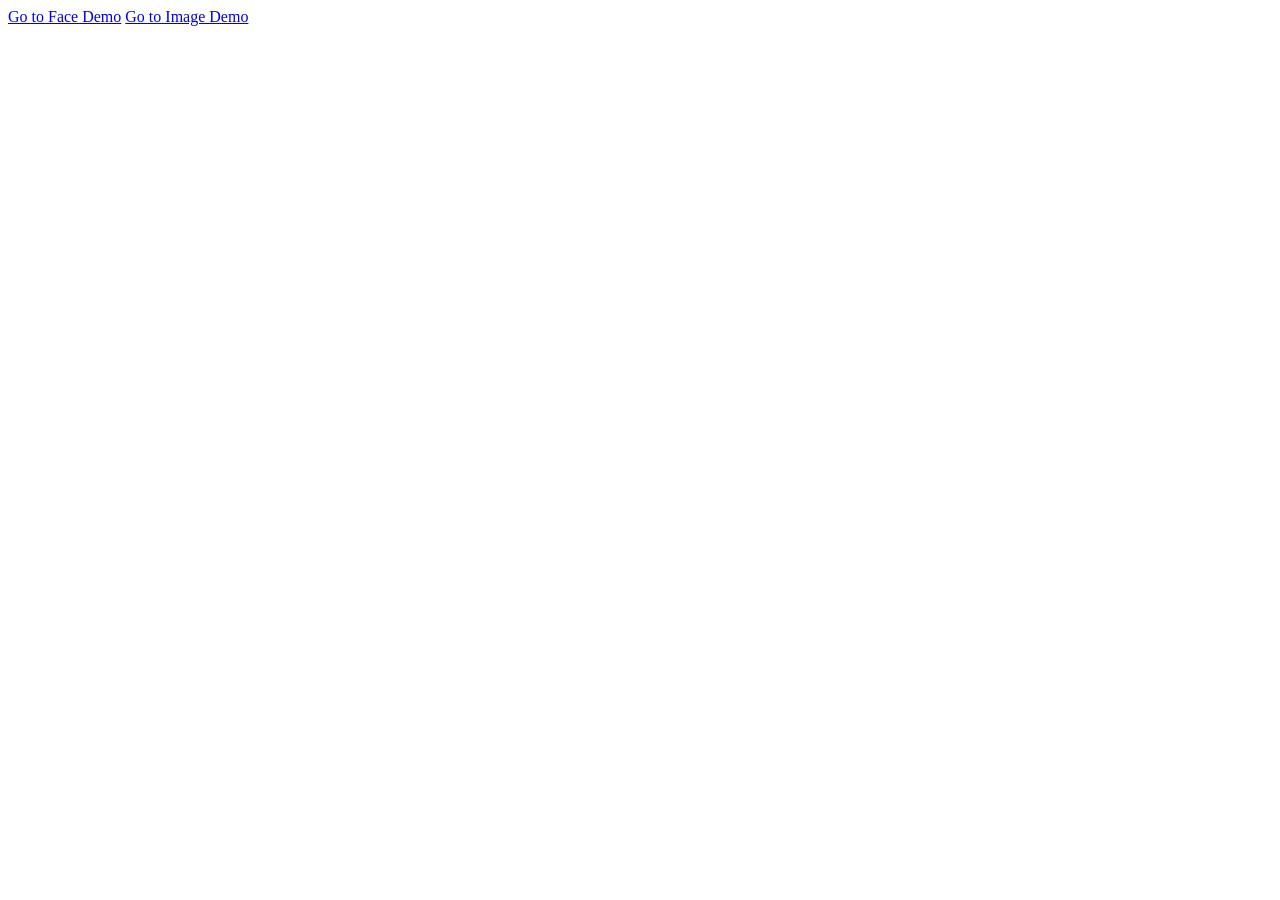
==== index.html @ ed287909 "Face tracking model" ====
<!DOCTYPE html>
<html lang="en">

<head>
    <meta charset="UTF-8">
    <meta name="viewport" content="width=device-width, initial-scale=1.0">
    <title>Document</title>
</head>

<body>
    <a href="./face.html">Go to Face Demo</a>
    <a href="./image.html">Go to Image Demo</a>
</body>

</html>
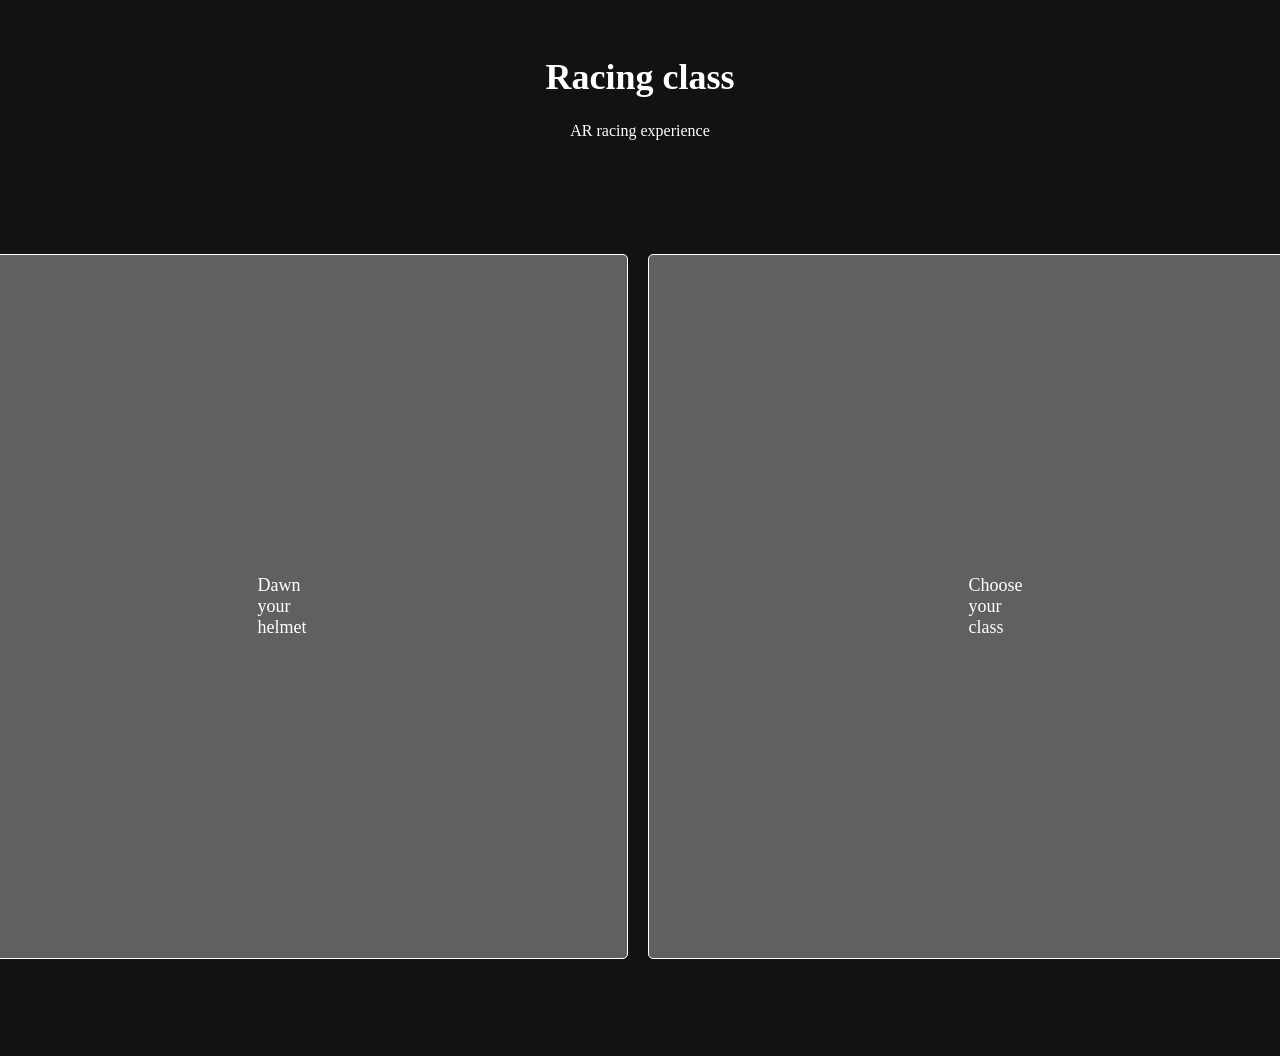
==== commit dcb04333: "Some styling" ====
--- a/index.html
+++ b/index.html
@@ -4,12 +4,17 @@
 <head>
     <meta charset="UTF-8">
     <meta name="viewport" content="width=device-width, initial-scale=1.0">
+    <link rel="stylesheet" href="./css/main.css">
     <title>Document</title>
 </head>
 
-<body>
-    <a href="./face.html">Go to Face Demo</a>
-    <a href="./image.html">Go to Image Demo</a>
+<body class="home_body">
+    <h1>Racing class</h1>
+    <p>AR racing experience</p>
+    <div class="buttons">
+        <a href="./face.html">Dawn your helmet</a>
+        <a href="./image.html">Choose your class</a>
+    </div>
 </body>
 
 </html>
--- a/css/main.css
+++ b/css/main.css
@@ -0,0 +1,85 @@
+.home_body {
+  height: 100vh;
+  background-color: #121212;
+  color: white;
+}
+
+.home_body h1 {
+  text-align: center;
+  padding-top: 2rem;
+  font-size: 36px;
+}
+
+.home_body p {
+  text-align: center;
+}
+
+.home_body div {
+  display: flex;
+  align-items: center;
+  justify-content: center;
+  height: 100%;
+  gap: 20px;
+}
+
+.home_body div a {
+  padding: 20rem;
+  background-color: #606060;
+  border: 0.1rem solid #ffffff;
+  color: white;
+  text-decoration: none;
+  font-size: 18px;
+  border-radius: 5px;
+  transition: background-color 0.3s ease;
+}
+
+body {
+  margin: 0;
+  overflow: hidden;
+}
+
+.toggle-button {
+  position: absolute;
+  bottom: 20px;
+  left: 50%;
+  transform: translateX(-50%);
+  z-index: 1000;
+  padding: 12px 24px;
+  font-size: 16px;
+  background-color: #ccc;
+  color: #333;
+  border-color: #a04545;
+  border: 2px solid #999;
+  border-radius: 5px;
+  cursor: pointer;
+  font-weight: bold;
+  box-shadow: 0 2px 5px rgba(0, 0, 0, 0.3);
+}
+
+.toggle-button.selected {
+  background-color: #a2a2a2;
+  color: white;
+  border-color: #45a049;
+}
+
+.toggle-button:hover {
+  opacity: 0.9;
+}
+
+.back_button {
+  position: absolute;
+  top: 20px;
+  left: 20px;
+  z-index: 1000;
+  display: inline-block;
+  padding: 10px 20px;
+  background-color: #606060;
+  color: white;
+  text-decoration: none;
+  border-radius: 5px;
+  transition: background-color 0.3s ease;
+}
+
+.back_button:hover {
+  background-color: #808080;
+}
